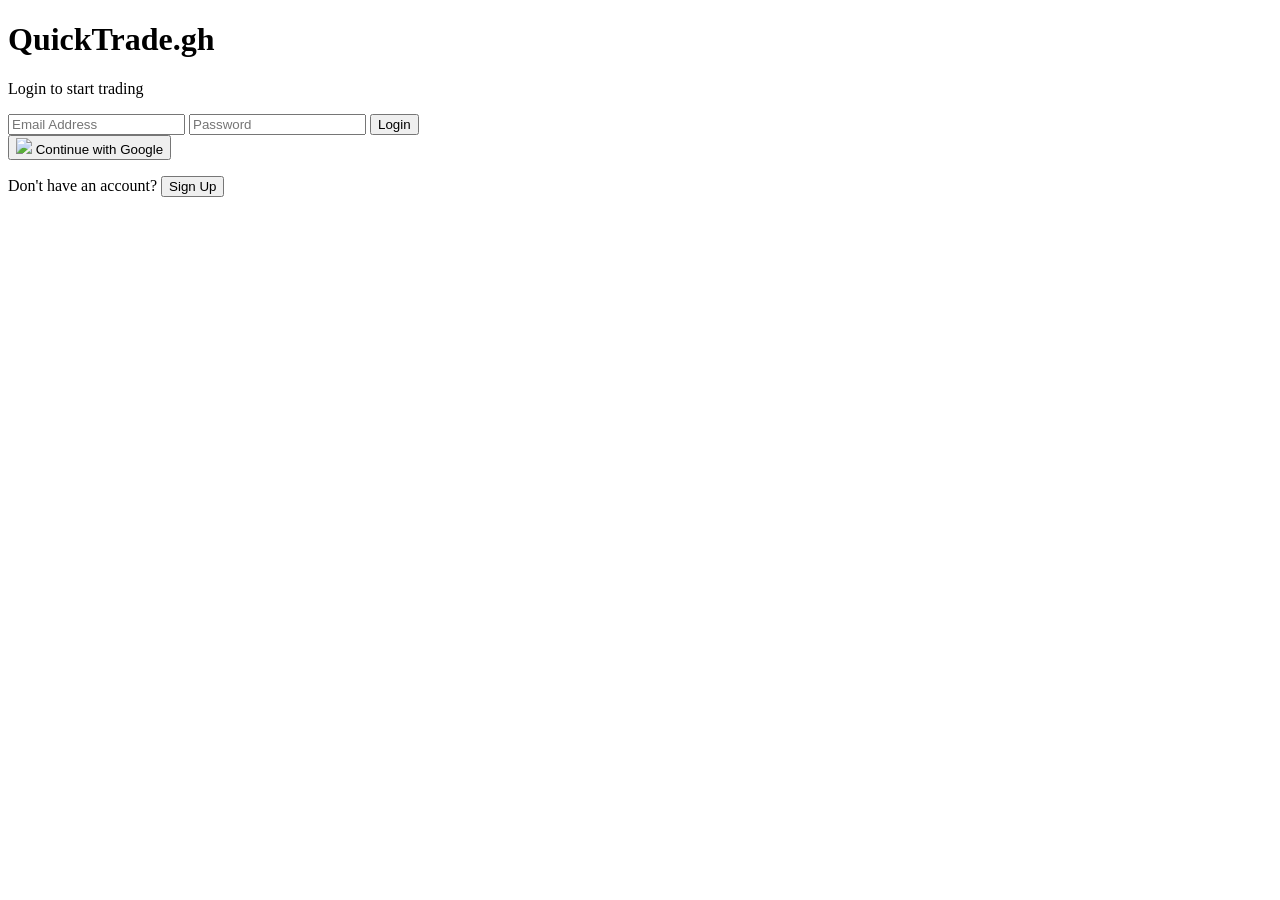
==== auth .html @ d39de2f8 "Create auth .html" ====
<!DOCTYPE html>
<html lang="en">
<head>
  <script src="https://www.gstatic.com/firebasejs/10.8.0/firebase-app-compat.js"></script>

<script src="https://www.gstatic.com/firebasejs/10.8.0/firebase-auth-compat.js"></script>
    <meta charset="UTF-8">
    <meta name="viewport" content="width=device-width, initial-scale=1.0">
    <title>Login / Signup | NanaObasty</title>
    <script src="https://cdn.tailwindcss.com"></script>
    <script src="https://www.gstatic.com/firebasejs/10.8.0/firebase-app-compat.js"></script>
    <script src="https://www.gstatic.com/firebasejs/10.8.0/firebase-auth-compat.js"></script>
</head>
<body class="bg-gray-100 h-screen flex items-center justify-center p-6">

    <div class="bg-white w-full max-w-md rounded-3xl shadow-xl p-8">
        <div class="text-center mb-8">
            <h1 class="text-2xl font-black text-blue-600">QuickTrade.gh</h1>
            <p id="auth-title" class="text-gray-500 text-sm">Login to start trading</p>
        </div>

        <form id="auth-form" class="space-y-4">
            <input type="email" id="email" placeholder="Email Address" class="w-full p-4 rounded-xl border border-gray-100 bg-gray-50 focus:ring-2 focus:ring-blue-500 outline-none" required>
            <input type="password" id="password" placeholder="Password" class="w-full p-4 rounded-xl border border-gray-100 bg-gray-50 focus:ring-2 focus:ring-blue-500 outline-none" required>
            
            <button type="submit" id="main-btn" class="w-full py-4 bg-blue-600 text-white rounded-xl font-bold shadow-lg hover:bg-blue-700 transition">Login</button>
        </form>

        <div class="mt-6 text-center space-y-4">
            <button onclick="loginWithGoogle()" class="w-full py-3 border border-gray-200 rounded-xl flex items-center justify-center gap-2 font-medium text-gray-700 hover:bg-gray-50">
                <img src="https://www.gstatic.com/firebasejs/ui/2.0.0/images/action/google.svg" width="18"> Continue with Google
            </button>
            
            <p class="text-xs text-gray-500">
                Don't have an account? 
                <button onclick="toggleAuth()" id="toggle-link" class="text-blue-600 font-bold">Sign Up</button>
            </p>
        </div>
    </div>

    <script>
        // 1. YOUR FIREBASE CONFIG GOES HERE
        const firebaseConfig = {
            apiKey: "AIzaSyDynABU6MzF3SJvruoIVKOW6RgC2UbISHs",
            authDomain: "ghana-market-697f9.firebaseapp.com",
            projectId: "ghana-market-697f9",
            storageBucket: "ghana-market-697f9.firebasestorage.ap",
            messagingSenderId: "821323194557",
            appId: "1:821323194557:web:4ef214bae4f4923373d7d4"
        };
        firebase.initializeApp(firebaseConfig);

        const auth = firebase.auth();
        let isLogin = true;

        // 2. Toggle between Login and Signup
        function toggleAuth() {
            isLogin = !isLogin;
            document.getElementById('auth-title').innerText = isLogin ? "Login to start trading" : "Create your free account";
            document.getElementById('main-btn').innerText = isLogin ? "Login" : "Sign Up";
            document.getElementById('toggle-link').innerText = isLogin ? "Sign Up" : "Login";
        }

        // 3. Handle Form Submission
        document.getElementById('auth-form').addEventListener('submit', (e) => {
            e.preventDefault();
            const email = document.getElementById('email').value;
            const password = document.getElementById('password').value;

            if (isLogin) {
                auth.signInWithEmailAndPassword(email, password)
                    .then(() => window.location.href = "index.html")
                    .catch(err => alert(err.message));
            } else {
                auth.createUserWithEmailAndPassword(email, password)
                    .then(() => window.location.href = "index.html")
                    .catch(err => alert(err.message));
            }
        });

        // 4. Google Login
        function loginWithGoogle() {
            const provider = new firebase.auth.GoogleAuthProvider();
            auth.signInWithPopup(provider)
                .then(() => window.location.href = "index.html")
                .catch(err => alert(err.message));
        }
    </script>
</body>
</html>
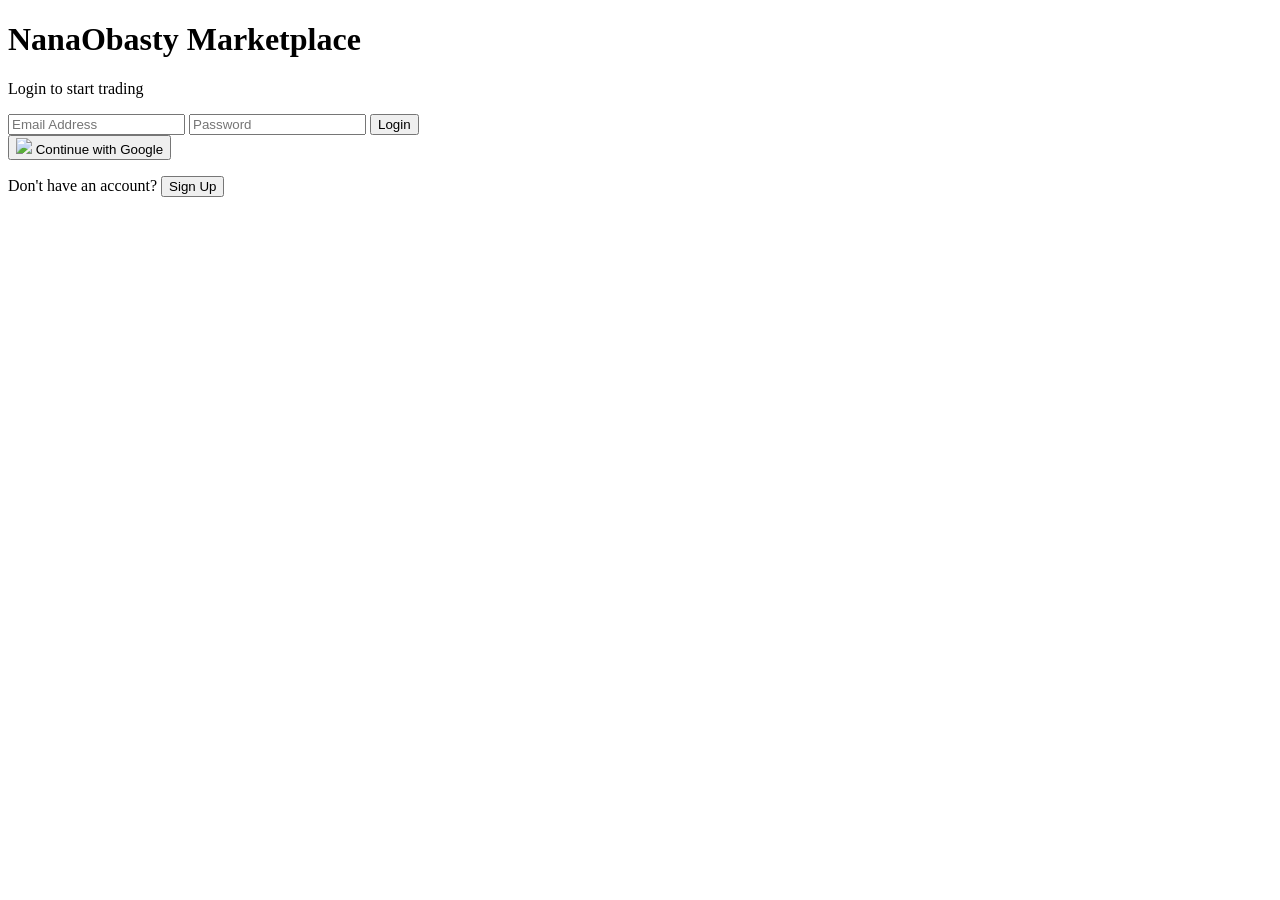
==== commit b57da39c: "Update auth .html" ====
--- a/auth .html
+++ b/auth .html
@@ -15,7 +15,7 @@
 
     <div class="bg-white w-full max-w-md rounded-3xl shadow-xl p-8">
         <div class="text-center mb-8">
-            <h1 class="text-2xl font-black text-blue-600">QuickTrade.gh</h1>
+            <h1 class="text-2xl font-black text-blue-600">NanaObasty Marketplace</h1>
             <p id="auth-title" class="text-gray-500 text-sm">Login to start trading</p>
         </div>
 
